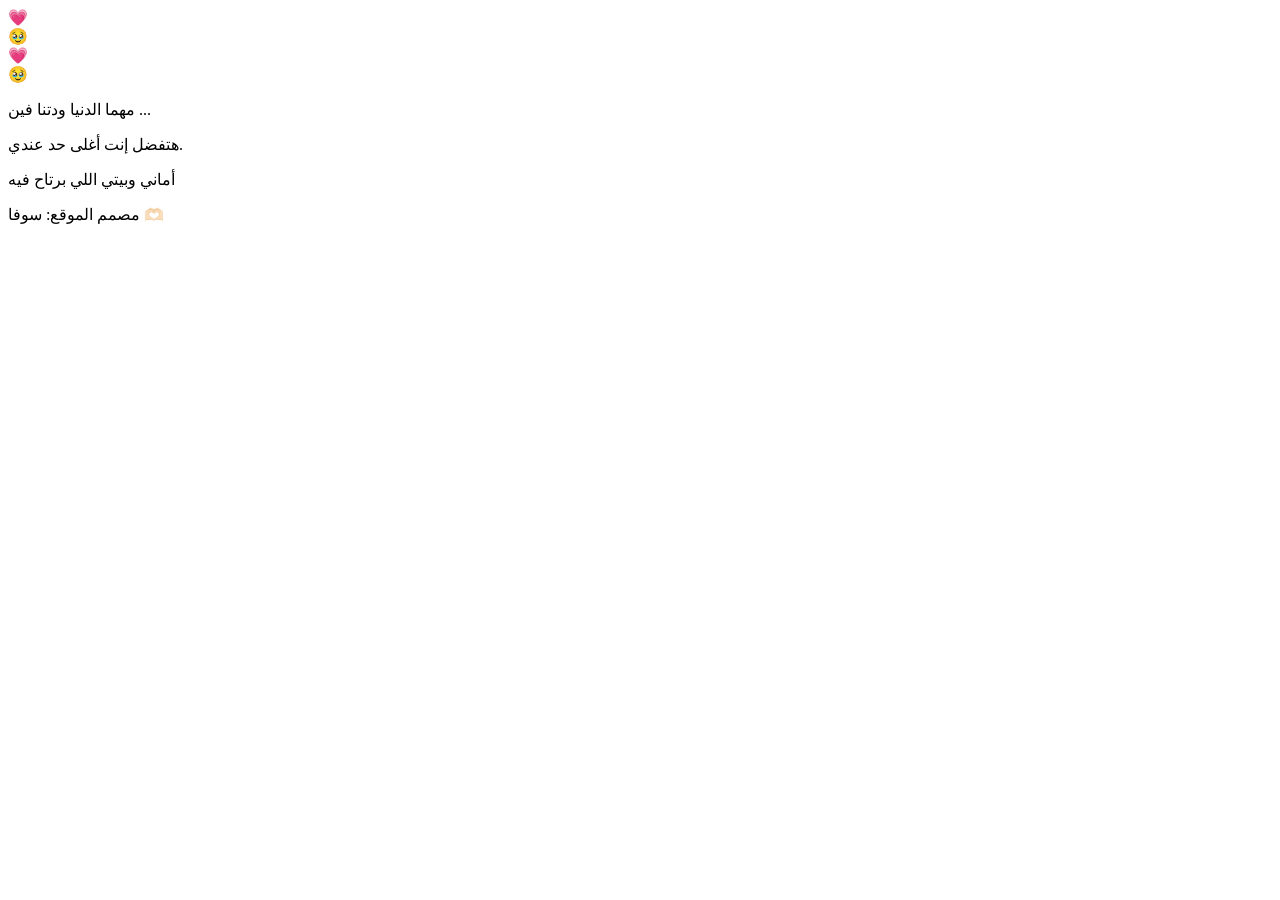
==== final.html @ 06ab9295 "Create final.html" ====
<!DOCTYPE html>
<html>
<head>
<meta charset="UTF-8">
<title>Love 💖</title>
<link rel="stylesheet" href="style.css">
</head>

<body class="final-page">

<div class="floating">💗</div>
<div class="floating">🥹</div>
<div class="floating">💗</div>
<div class="floating">🥹</div>

<div class="final-text">
  <p class="line">مهما الدنيا ودتنا فين ...</p>
  <p class="line">هتفضل إنت أغلى حد عندي.</p>
  <p class="line">أماني وبيتي اللي برتاح فيه</p>
  <p class="credit">مصمم الموقع: سوفا 🫶🏻</p>
</div>

</body>
</html>
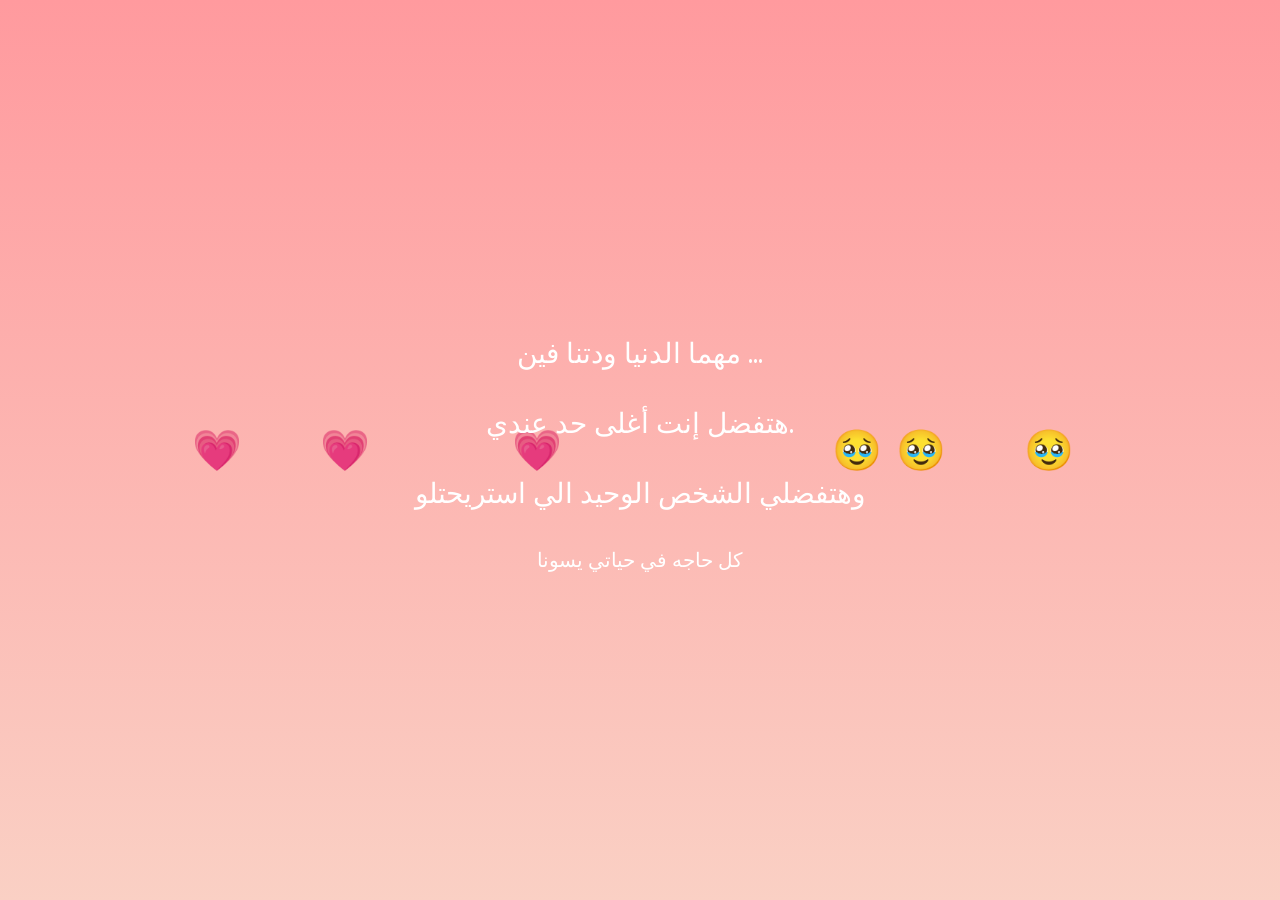
==== commit 907d471e: "Update final.html" ====
--- a/final.html
+++ b/final.html
@@ -1,24 +1,31 @@
 <!DOCTYPE html>
-<html>
+<html lang="ar">
 <head>
-<meta charset="UTF-8">
-<title>Love 💖</title>
-<link rel="stylesheet" href="style.css">
+  <meta charset="UTF-8">
+  <!-- موبايل -->
+  <meta name="viewport" content="width=device-width, initial-scale=1.0">
+  <title>Love 💖</title>
+  <link rel="stylesheet" href="style.css">
 </head>
 
 <body class="final-page">
 
-<div class="floating">💗</div>
-<div class="floating">🥹</div>
-<div class="floating">💗</div>
-<div class="floating">🥹</div>
+  <div class="final-text">
+    <p class="line" style="animation-delay:1s">مهما الدنيا ودتنا فين ...</p>
+    <p class="line" style="animation-delay:3s">هتفضل إنت أغلى حد عندي.</p>
+    <p class="line" style="animation-delay:5s">وهتفضلي الشخص الوحيد الي استريحتلو </p>
+    <p class="credit" style="animation-delay:7s">كل حاجه في حياتي يسونا</p>
+  </div>
 
-<div class="final-text">
-  <p class="line">مهما الدنيا ودتنا فين ...</p>
-  <p class="line">هتفضل إنت أغلى حد عندي.</p>
-  <p class="line">أماني وبيتي اللي برتاح فيه</p>
-  <p class="credit">مصمم الموقع: سوفا 🫶🏻</p>
-</div>
+  <!-- الإيموجي تظهر مع كل سطر -->
+  <div class="floating" style="left:15%; animation-delay:1s">💗</div>
+  <div class="floating" style="left:70%; animation-delay:1s">🥹</div>
+
+  <div class="floating" style="left:25%; animation-delay:3s">💗</div>
+  <div class="floating" style="left:80%; animation-delay:3s">🥹</div>
+
+  <div class="floating" style="left:40%; animation-delay:5s">💗</div>
+  <div class="floating" style="left:65%; animation-delay:5s">🥹</div>
 
 </body>
 </html>
--- a/style.css
+++ b/style.css
@@ -0,0 +1,219 @@
+@import url('https://fonts.googleapis.com/css2?family=Pacifico&family=Poppins&display=swap');
+
+body {
+  margin: 0;
+  height: 100vh;
+  background: linear-gradient(to bottom, #ff9a9e, #fad0c4);
+  display: flex;
+  justify-content: center;
+  align-items: center;
+  font-family: 'Poppins', sans-serif;
+  overflow: hidden;
+}
+
+.card {
+  background: white;
+  padding: 30px;
+  border-radius: 25px;
+  width: 300px;
+  text-align: center;
+  box-shadow: 0 20px 40px rgba(0,0,0,0.15);
+  z-index: 10;
+}
+
+.card h2 {
+  font-family: 'Pacifico', cursive;
+  color: #ff5e8e;
+  margin-bottom: 20px;
+}
+
+input {
+  width: 100%;
+  padding: 12px;
+  border-radius: 20px;
+  border: 2px solid #ffd1dc;
+  outline: none;
+  font-size: 16px;
+}
+
+button {
+  margin-top: 20px;
+  width: 100%;
+  padding: 12px;
+  border: none;
+  border-radius: 25px;
+  background: #ff6f9c;
+  color: white;
+  font-size: 18px;
+  cursor: pointer;
+  font-weight: bold;
+}
+
+button:hover {
+  background: #ff4f88;
+}
+
+/* اهتزاز عند الغلط */
+.shake {
+  animation: shake 0.4s;
+}
+
+@keyframes shake {
+  0% { transform: translateX(0); }
+  25% { transform: translateX(-5px); }
+  50% { transform: translateX(5px); }
+  75% { transform: translateX(-5px); }
+  100% { transform: translateX(0); }
+}
+
+/* القلوب */
+.heart {
+  position: absolute;
+  top: -10px;
+  animation: fall 4s linear forwards;
+}
+
+@keyframes fall {
+  to {
+    transform: translateY(110vh);
+    opacity: 0;
+  }
+}
+.rose-page {
+  background: linear-gradient(to bottom, #ff9a9e, #fad0c4);
+  display: flex;
+  flex-direction: column;
+  justify-content: center;
+  align-items: center;
+}
+
+.tap-text {
+  font-family: 'Sacramento', cursive;
+  color: white;
+  font-size: 42px;
+  margin-bottom: 30px;
+}
+
+
+.rose {
+  font-size: 100px;
+  cursor: pointer;
+  animation: pulse 1.5s infinite;
+}
+
+@keyframes pulse {
+  0% { transform: scale(1); }
+  50% { transform: scale(1.2); }
+  100% { transform: scale(1); }
+}
+@keyframes floatUp {
+  to {
+    transform: translateY(-100vh);
+    opacity: 0;
+  }
+}
+.note {
+  position: absolute;
+  bottom: 50px;
+  background: white;
+  padding: 25px;
+  border-radius: 20px;
+  width: 280px;
+  text-align: center;
+  display: none;
+  box-shadow: 0 15px 30px rgba(0,0,0,0.2);
+}
+
+.note p {
+  color: #ff5e8e;
+  font-size: 18px;
+}
+.mem-page {
+  background: linear-gradient(to bottom, #ff9a9e, #fad0c4);
+  text-align: center;
+  padding: 20px;
+}
+
+.mem-title {
+  font-family: 'Pacifico', cursive;
+  color: white;
+  font-size: 32px;
+}
+
+.video-box iframe {
+  width: 300px;
+  height: 170px;
+  border-radius: 20px;
+  margin: 20px 0;
+}
+
+.mem-photo {
+  width: 250px;
+  border-radius: 20px;
+  cursor: pointer;
+  transition: 0.5s;
+}
+
+.counter {
+  margin-top: 20px;
+  color: white;
+  font-size: 20px;
+}
+
+.next-btn {
+  margin-top: 20px;
+  padding: 10px 30px;
+  background: white;
+  border: none;
+  border-radius: 20px;
+  color: #ff5e8e;
+  font-size: 18px;
+  cursor: pointer;
+}
+.final-page {
+  background: linear-gradient(to bottom, #ff9a9e, #fad0c4);
+  height: 100vh;
+  overflow: hidden;
+  display: flex;
+  justify-content: center;
+  align-items: center;
+}
+
+.final-text {
+  text-align: center;
+  color: white;
+  font-size: 28px;
+  z-index: 10;
+}
+
+.line {
+  opacity: 0;
+  animation: fadeIn 2s forwards;
+}
+
+.line:nth-child(1) { animation-delay: 1s; }
+.line:nth-child(2) { animation-delay: 3s; }
+.line:nth-child(3) { animation-delay: 5s; }
+
+.credit {
+  margin-top: 30px;
+  font-size: 20px;
+  opacity: 0;
+  animation: fadeIn 2s forwards;
+  animation-delay: 7s;
+}
+
+@keyframes fadeIn {
+  to { opacity: 1; }
+}
+
+.floating {
+  position: absolute;
+  font-size: 40px;
+  animation: floatUp 6s linear infinite;
+}
+
+.floating:nth-child(1) { left: 10%; animation-delay: 0s; }
+.floating:nth-child(2) { left: 30%; animation-delay: 2s; }
+.floating:nth-child(3) { left: 60%; animation-delay: 4s; }
+.floating:nth-child(4) { left: 80%; animation-delay: 1s; }
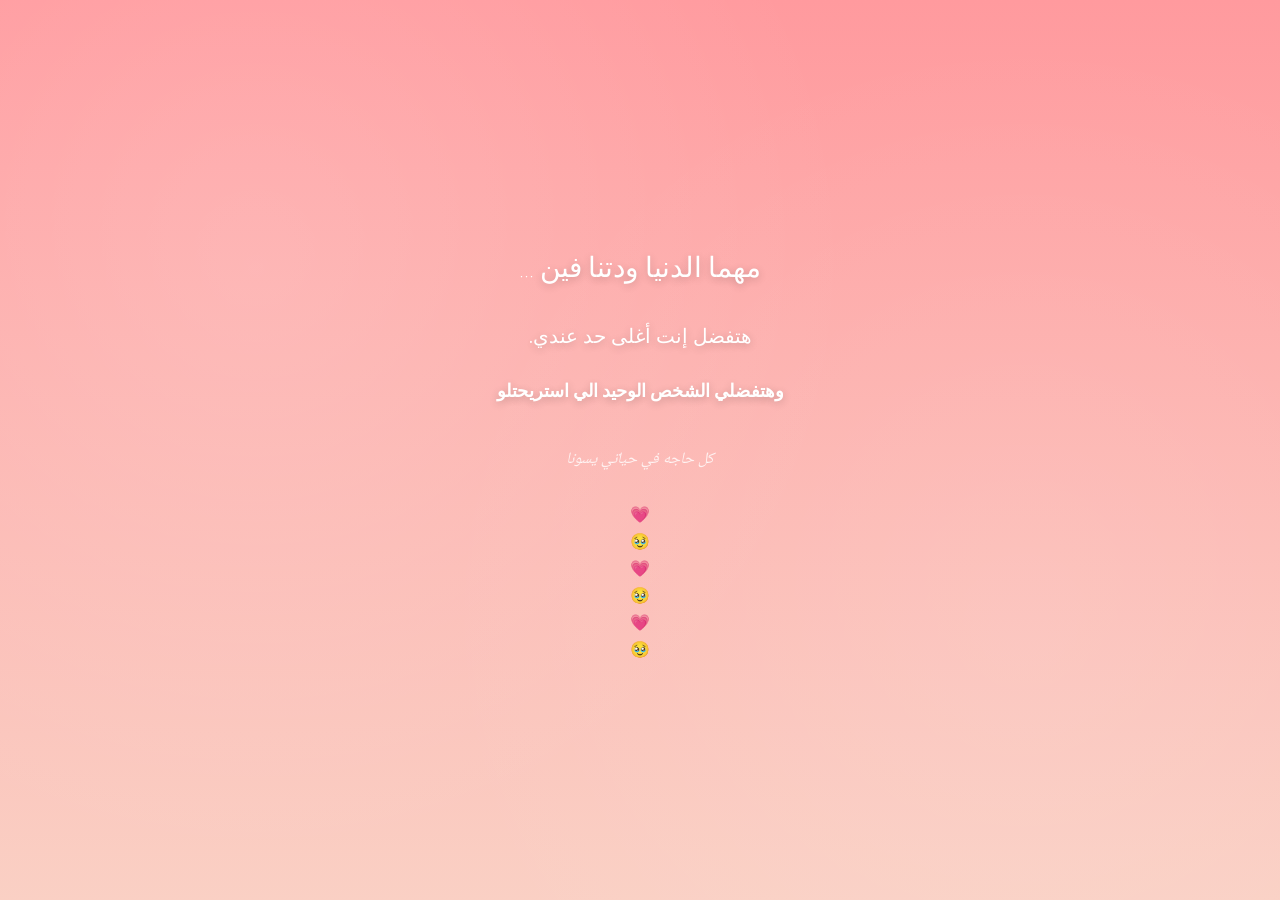
==== commit 3c35ef49: "Update final.html" ====
--- a/final.html
+++ b/final.html
@@ -1,11 +1,28 @@
 <!DOCTYPE html>
-<html lang="ar">
+<html lang="ar" dir="rtl">
 <head>
   <meta charset="UTF-8">
-  <!-- موبايل -->
   <meta name="viewport" content="width=device-width, initial-scale=1.0">
   <title>Love 💖</title>
   <link rel="stylesheet" href="style.css">
+  <!-- إضافة خط عربي لتحسين العرض -->
+  <link rel="preconnect" href="https://fonts.googleapis.com">
+  <link rel="preconnect" href="https://fonts.gstatic.com" crossorigin>
+  <link href="https://fonts.googleapis.com/css2?family=Noto+Naskh+Arabic:wght@400;500;600;700&display=swap" rel="stylesheet">
+  <style>
+    /* CSS احتياطي إذا لم يحمل style.css */
+    body {
+      margin: 0;
+      padding: 0;
+      font-family: 'Noto Naskh Arabic', serif;
+      background: linear-gradient(135deg, #ffafbd, #ffc3a0);
+      min-height: 100vh;
+      display: flex;
+      justify-content: center;
+      align-items: center;
+      overflow: hidden;
+    }
+  </style>
 </head>
 
 <body class="final-page">
@@ -13,7 +30,7 @@
   <div class="final-text">
     <p class="line" style="animation-delay:1s">مهما الدنيا ودتنا فين ...</p>
     <p class="line" style="animation-delay:3s">هتفضل إنت أغلى حد عندي.</p>
-    <p class="line" style="animation-delay:5s">وهتفضلي الشخص الوحيد الي استريحتلو </p>
+    <p class="line" style="animation-delay:5s">وهتفضلي الشخص الوحيد الي استريحتلو</p>
     <p class="credit" style="animation-delay:7s">كل حاجه في حياتي يسونا</p>
   </div>
 
@@ -28,4 +45,4 @@
   <div class="floating" style="left:65%; animation-delay:5s">🥹</div>
 
 </body>
-</html>
+</html>
--- a/style.css
+++ b/style.css
@@ -1,219 +1,702 @@
-@import url('https://fonts.googleapis.com/css2?family=Pacifico&family=Poppins&display=swap');
+@import url('https://fonts.googleapis.com/css2?family=Pacifico&family=Poppins&family=Cairo:wght@400;700&family=Sacramento&display=swap');
+
+/* ===== أساسيات محسنة ===== */
+*{ 
+  box-sizing:border-box; 
+  margin:0; 
+  padding:0;
+}
+
+:root{
+  --pink1:#ff9a9e;
+  --pink2:#fad0c4;
+  --accent:#ff5e8e;
+  --accent-dark:#d94a74;
+  --shadow:0 10px 30px rgba(0,0,0,0.1);
+  --transition:all 0.3s cubic-bezier(0.4, 0, 0.2, 1);
+}
 
 body {
-  margin: 0;
-  height: 100vh;
-  background: linear-gradient(to bottom, #ff9a9e, #fad0c4);
+  min-height: 100vh;
+  background: linear-gradient(135deg, var(--pink1) 0%, var(--pink2) 100%);
   display: flex;
   justify-content: center;
   align-items: center;
   font-family: 'Poppins', sans-serif;
+  overflow-x: hidden;
+  position: relative;
+}
+
+/* عربي */
+.ar { font-family: 'Cairo', sans-serif; }
+
+/* خلفية متحركة محسنة */
+.bg-animation {
+  position: fixed;
+  top: 0;
+  left: 0;
+  width: 100%;
+  height: 100%;
+  z-index: -2;
   overflow: hidden;
 }
 
+.bg-bubble {
+  position: absolute;
+  border-radius: 50%;
+  background: radial-gradient(circle, rgba(255,255,255,0.15) 0%, rgba(255,255,255,0) 70%);
+  animation: floatBubble 20s infinite linear;
+}
+
+.bg-bubble:nth-child(1) {
+  width: 300px;
+  height: 300px;
+  top: 10%;
+  left: 5%;
+  animation-duration: 25s;
+  animation-delay: 0s;
+}
+
+.bg-bubble:nth-child(2) {
+  width: 200px;
+  height: 200px;
+  top: 60%;
+  right: 10%;
+  animation-duration: 20s;
+  animation-delay: 5s;
+}
+
+.bg-bubble:nth-child(3) {
+  width: 150px;
+  height: 150px;
+  bottom: 20%;
+  left: 20%;
+  animation-duration: 30s;
+  animation-delay: 10s;
+}
+
+@keyframes floatBubble {
+  0%, 100% {
+    transform: translate(0, 0) rotate(0deg);
+  }
+  33% {
+    transform: translate(30px, -50px) rotate(120deg);
+  }
+  66% {
+    transform: translate(-20px, 20px) rotate(240deg);
+  }
+}
+
+/* ===== الصفحة الأولى محسنة ===== */
 .card {
-  background: white;
-  padding: 30px;
-  border-radius: 25px;
-  width: 300px;
+  background: rgba(255, 255, 255, 0.95);
+  backdrop-filter: blur(10px);
+  padding: 30px 25px;
+  border-radius: 30px;
+  width: min(92vw, 350px);
   text-align: center;
-  box-shadow: 0 20px 40px rgba(0,0,0,0.15);
+  box-shadow: var(--shadow), 0 0 50px rgba(255, 94, 142, 0.2);
+  position: relative;
   z-index: 10;
+  transform: translateY(20px);
+  animation: cardEntrance 0.8s cubic-bezier(0.34, 1.56, 0.64, 1) forwards;
+}
+
+@keyframes cardEntrance {
+  to {
+    transform: translateY(0);
+    opacity: 1;
+  }
 }
 
 .card h2 {
   font-family: 'Pacifico', cursive;
-  color: #ff5e8e;
+  color: var(--accent);
   margin-bottom: 20px;
+  font-size: 2.2rem;
+  text-shadow: 2px 2px 4px rgba(0,0,0,0.1);
+  animation: titleGlow 2s infinite alternate;
+}
+
+@keyframes titleGlow {
+  from {
+    text-shadow: 2px 2px 4px rgba(0,0,0,0.1);
+  }
+  to {
+    text-shadow: 2px 2px 10px rgba(255, 94, 142, 0.3);
+  }
+}
+
+.input-group {
+  position: relative;
+  margin: 20px 0;
+}
+
+.input-icon {
+  position: absolute;
+  left: 15px;
+  top: 50%;
+  transform: translateY(-50%);
+  color: var(--accent);
+  font-size: 1.2rem;
 }
 
 input {
   width: 100%;
-  padding: 12px;
-  border-radius: 20px;
-  border: 2px solid #ffd1dc;
+  padding: 15px 15px 15px 45px;
+  border-radius: 25px;
+  border: 2px solid transparent;
   outline: none;
   font-size: 16px;
+  background: rgba(255, 255, 255, 0.9);
+  transition: var(--transition);
+  box-shadow: 0 4px 15px rgba(0,0,0,0.05);
+}
+
+input:focus {
+  border-color: var(--accent);
+  box-shadow: 0 4px 20px rgba(255, 94, 142, 0.2);
+  transform: translateY(-2px);
 }
 
 button {
   margin-top: 20px;
   width: 100%;
-  padding: 12px;
+  padding: 15px;
   border: none;
-  border-radius: 25px;
-  background: #ff6f9c;
+  border-radius: 30px;
+  background: linear-gradient(135deg, var(--accent) 0%, var(--accent-dark) 100%);
   color: white;
   font-size: 18px;
   cursor: pointer;
   font-weight: bold;
+  transition: var(--transition);
+  position: relative;
+  overflow: hidden;
+  z-index: 1;
+}
+
+button::before {
+  content: '';
+  position: absolute;
+  top: 0;
+  left: -100%;
+  width: 100%;
+  height: 100%;
+  background: linear-gradient(90deg, transparent, rgba(255,255,255,0.3), transparent);
+  transition: 0.5s;
+  z-index: -1;
 }
 
 button:hover {
-  background: #ff4f88;
-}
-
-/* اهتزاز عند الغلط */
+  transform: translateY(-3px);
+  box-shadow: 0 10px 25px rgba(255, 94, 142, 0.3);
+}
+
+button:hover::before {
+  left: 100%;
+}
+
+button:active {
+  transform: translateY(-1px);
+}
+
+/* اهتزاز محسن */
+@keyframes shake {
+  0%, 100% { transform: translateX(0); }
+  10%, 30%, 50%, 70%, 90% { transform: translateX(-5px); }
+  20%, 40%, 60%, 80% { transform: translateX(5px); }
+}
+
 .shake {
-  animation: shake 0.4s;
-}
-
-@keyframes shake {
-  0% { transform: translateX(0); }
-  25% { transform: translateX(-5px); }
-  50% { transform: translateX(5px); }
-  75% { transform: translateX(-5px); }
-  100% { transform: translateX(0); }
-}
-
-/* القلوب */
+  animation: shake 0.6s cubic-bezier(0.36, 0.07, 0.19, 0.97) both;
+}
+
+/* القلوب الساقطة محسنة */
+.heart-container {
+  position: fixed;
+  top: 0;
+  left: 0;
+  width: 100%;
+  height: 100%;
+  pointer-events: none;
+  z-index: 5;
+}
+
 .heart {
   position: absolute;
-  top: -10px;
-  animation: fall 4s linear forwards;
+  font-size: 24px;
+  top: -50px;
+  opacity: 0.8;
+  animation: fall linear forwards;
+  filter: drop-shadow(0 0 3px rgba(255,255,255,0.5));
 }
 
 @keyframes fall {
   to {
-    transform: translateY(110vh);
+    transform: translateY(calc(100vh + 50px)) rotate(360deg);
     opacity: 0;
   }
 }
+
+/* ===== صفحة الوردة محسنة ===== */
 .rose-page {
-  background: linear-gradient(to bottom, #ff9a9e, #fad0c4);
+  min-height: 100vh;
   display: flex;
   flex-direction: column;
   justify-content: center;
   align-items: center;
+  position: relative;
+  overflow: hidden;
 }
 
 .tap-text {
   font-family: 'Sacramento', cursive;
-  color: white;
-  font-size: 42px;
+  color: #fff;
+  font-size: 3.5rem;
   margin-bottom: 30px;
-}
-
+  text-align: center;
+  position: relative;
+  z-index: 10;
+  text-shadow: 0 2px 10px rgba(0,0,0,0.2);
+  animation: textFloat 3s ease-in-out infinite;
+}
+
+@keyframes textFloat {
+  0%, 100% { transform: translateY(0); }
+  50% { transform: translateY(-10px); }
+}
+
+.rose-container {
+  position: relative;
+  z-index: 10;
+  cursor: pointer;
+  transition: transform 0.3s;
+}
+
+.rose-container:hover {
+  transform: scale(1.05);
+}
 
 .rose {
-  font-size: 100px;
+  font-size: 8rem;
+  animation: rosePulse 2s infinite;
+  filter: drop-shadow(0 0 20px rgba(255,255,255,0.3));
+}
+
+@keyframes rosePulse {
+  0%, 100% {
+    transform: scale(1) rotate(0deg);
+  }
+  25% {
+    transform: scale(1.1) rotate(-5deg);
+  }
+  75% {
+    transform: scale(1.1) rotate(5deg);
+  }
+}
+
+.petal {
+  position: absolute;
+  font-size: 2rem;
+  opacity: 0.8;
+  pointer-events: none;
+  z-index: 1;
+}
+
+/* تطاير الإيموجي محسن */
+.emoji-float {
+  position: fixed;
+  font-size: 2rem;
+  opacity: 0;
+  pointer-events: none;
+  z-index: 8;
+  animation: floatUp 3s ease-out forwards;
+  filter: drop-shadow(0 0 5px rgba(255,255,255,0.5));
+}
+
+@keyframes floatUp {
+  0% {
+    opacity: 1;
+    transform: translateY(0) scale(1);
+  }
+  100% {
+    opacity: 0;
+    transform: translateY(-100vh) scale(0.5);
+  }
+}
+
+/* النوتة محسنة */
+.note {
+  position: fixed;
+  bottom: 40px;
+  left: 50%;
+  transform: translateX(-50%) scale(0.8);
+  background: rgba(255, 255, 255, 0.95);
+  backdrop-filter: blur(10px);
+  padding: 25px;
+  border-radius: 25px;
+  width: min(90vw, 350px);
+  text-align: center;
+  box-shadow: 0 20px 50px rgba(0,0,0,0.2);
+  z-index: 20;
+  opacity: 0;
+  transition: all 0.5s cubic-bezier(0.68, -0.55, 0.265, 1.55);
+}
+
+.note.show {
+  opacity: 1;
+  transform: translateX(-50%) scale(1);
+}
+
+.note p {
+  color: var(--accent);
+  font-size: 1.1rem;
+  line-height: 1.6;
+  margin: 0;
+}
+
+.note-close {
+  position: absolute;
+  top: 10px;
+  right: 15px;
+  background: none;
+  border: none;
+  color: var(--accent);
+  font-size: 1.5rem;
   cursor: pointer;
-  animation: pulse 1.5s infinite;
-}
-
-@keyframes pulse {
-  0% { transform: scale(1); }
-  50% { transform: scale(1.2); }
-  100% { transform: scale(1); }
-}
-@keyframes floatUp {
-  to {
-    transform: translateY(-100vh);
-    opacity: 0;
-  }
-}
-.note {
-  position: absolute;
-  bottom: 50px;
-  background: white;
-  padding: 25px;
-  border-radius: 20px;
-  width: 280px;
-  text-align: center;
-  display: none;
-  box-shadow: 0 15px 30px rgba(0,0,0,0.2);
-}
-
-.note p {
-  color: #ff5e8e;
-  font-size: 18px;
-}
-.mem-page {
-  background: linear-gradient(to bottom, #ff9a9e, #fad0c4);
-  text-align: center;
-  padding: 20px;
-}
-
-.mem-title {
-  font-family: 'Pacifico', cursive;
-  color: white;
-  font-size: 32px;
-}
-
-.video-box iframe {
-  width: 300px;
-  height: 170px;
-  border-radius: 20px;
-  margin: 20px 0;
-}
-
-.mem-photo {
-  width: 250px;
-  border-radius: 20px;
-  cursor: pointer;
-  transition: 0.5s;
-}
-
-.counter {
-  margin-top: 20px;
-  color: white;
-  font-size: 20px;
-}
-
-.next-btn {
-  margin-top: 20px;
-  padding: 10px 30px;
-  background: white;
-  border: none;
-  border-radius: 20px;
-  color: #ff5e8e;
-  font-size: 18px;
-  cursor: pointer;
-}
+  width: 30px;
+  height: 30px;
+  border-radius: 50%;
+  display: flex;
+  align-items: center;
+  justify-content: center;
+  transition: var(--transition);
+}
+
+.note-close:hover {
+  background: rgba(255, 94, 142, 0.1);
+}
+
+/* ===== صفحة الختام الأصلية مع تحسينات بسيطة ===== */
 .final-page {
-  background: linear-gradient(to bottom, #ff9a9e, #fad0c4);
-  height: 100vh;
-  overflow: hidden;
+  background: linear-gradient(to bottom, var(--pink1), var(--pink2));
+  min-height: 100vh;
   display: flex;
+  flex-direction: column;
   justify-content: center;
   align-items: center;
+  position: relative;
+  overflow: hidden;
+  padding: 20px;
+}
+
+.final-content {
+  position: relative;
+  z-index: 20;
+  text-align: center;
+  max-width: 600px;
 }
 
 .final-text {
+  color: #fff;
   text-align: center;
-  color: white;
-  font-size: 28px;
-  z-index: 10;
+  position: relative;
+  z-index: 20;
+  margin-bottom: 30px;
 }
 
 .line {
+  color: #fff;
+  font-size: 22px;
+  font-family: 'Poppins', sans-serif;
+  margin: 15px 0;
+  text-shadow: 0 2px 8px rgba(0, 0, 0, 0.2);
   opacity: 0;
   animation: fadeIn 2s forwards;
-}
-
-.line:nth-child(1) { animation-delay: 1s; }
-.line:nth-child(2) { animation-delay: 3s; }
-.line:nth-child(3) { animation-delay: 5s; }
+  line-height: 1.6;
+}
+
+.line:nth-child(1) {
+  animation-delay: 1s;
+  font-size: 28px;
+  font-family: 'Sacramento', cursive;
+  margin-bottom: 25px;
+}
+
+.line:nth-child(2) {
+  animation-delay: 3s;
+  font-size: 20px;
+  margin: 20px 0;
+}
+
+.line:nth-child(3) {
+  animation-delay: 5s;
+  font-size: 18px;
+  font-weight: bold;
+  margin-top: 25px;
+}
 
 .credit {
-  margin-top: 30px;
-  font-size: 20px;
   opacity: 0;
-  animation: fadeIn 2s forwards;
-  animation-delay: 7s;
+  animation: fadeIn 2s 7s forwards;
+  color: rgba(255, 255, 255, 0.8);
+  font-size: 16px;
+  margin-top: 40px;
+  position: relative;
+  z-index: 20;
+  font-style: italic;
 }
 
 @keyframes fadeIn {
-  to { opacity: 1; }
-}
-
-.floating {
-  position: absolute;
+  to {
+    opacity: 1;
+  }
+}
+
+/* القلب العائم الأصلي مع تحسينات */
+.floating-heart {
+  position: absolute;
+  font-size: 36px;
+  animation: floatUp 6s linear infinite;
+  z-index: 1;
+  opacity: 0.7;
+  pointer-events: none;
+  filter: drop-shadow(0 0 5px rgba(255, 255, 255, 0.3));
+}
+
+.floating-heart:nth-child(1) {
+  left: 10%;
+  top: 20%;
+  animation-delay: 0s;
+  font-size: 32px;
+}
+
+.floating-heart:nth-child(2) {
+  left: 30%;
+  top: 60%;
+  animation-delay: 2s;
   font-size: 40px;
-  animation: floatUp 6s linear infinite;
-}
-
-.floating:nth-child(1) { left: 10%; animation-delay: 0s; }
-.floating:nth-child(2) { left: 30%; animation-delay: 2s; }
-.floating:nth-child(3) { left: 60%; animation-delay: 4s; }
-.floating:nth-child(4) { left: 80%; animation-delay: 1s; }
+}
+
+.floating-heart:nth-child(3) {
+  left: 60%;
+  top: 30%;
+  animation-delay: 4s;
+  font-size: 28px;
+}
+
+.floating-heart:nth-child(4) {
+  left: 80%;
+  top: 70%;
+  animation-delay: 1s;
+  font-size: 36px;
+}
+
+.floating-heart:nth-child(5) {
+  left: 20%;
+  top: 80%;
+  animation-delay: 3s;
+  font-size: 45px;
+}
+
+.floating-heart:nth-child(6) {
+  left: 70%;
+  top: 15%;
+  animation-delay: 5s;
+  font-size: 30px;
+}
+
+@keyframes floatUp {
+  0% {
+    transform: translateY(100vh) rotate(0deg);
+    opacity: 0;
+  }
+  10% {
+    opacity: 0.7;
+  }
+  90% {
+    opacity: 0.7;
+  }
+  100% {
+    transform: translateY(-100px) rotate(360deg);
+    opacity: 0;
+  }
+}
+
+/* تأثير خلفية ناعم */
+.final-page::before {
+  content: "";
+  position: absolute;
+  top: 0;
+  left: 0;
+  right: 0;
+  bottom: 0;
+  background: 
+    radial-gradient(circle at 20% 30%, rgba(255, 255, 255, 0.15) 0%, transparent 50%),
+    radial-gradient(circle at 80% 70%, rgba(255, 255, 255, 0.1) 0%, transparent 50%);
+  animation: softPulse 8s ease-in-out infinite alternate;
+  z-index: 1;
+}
+
+@keyframes softPulse {
+  0% {
+    opacity: 0.6;
+  }
+  100% {
+    opacity: 1;
+  }
+}
+
+/* زر الرجوع */
+.back-button {
+  position: fixed;
+  bottom: 30px;
+  left: 50%;
+  transform: translateX(-50%);
+  padding: 12px 30px;
+  background: rgba(255, 255, 255, 0.9);
+  color: var(--accent);
+  border: none;
+  border-radius: 30px;
+  font-size: 16px;
+  font-weight: bold;
+  cursor: pointer;
+  z-index: 30;
+  box-shadow: 0 5px 20px rgba(0, 0, 0, 0.15);
+  transition: all 0.3s ease;
+  opacity: 0;
+  animation: fadeIn 1s 8s forwards;
+}
+
+.back-button:hover {
+  background: white;
+  transform: translateX(-50%) translateY(-2px);
+  box-shadow: 0 8px 25px rgba(0, 0, 0, 0.2);
+}
+
+/* تحسينات للجوال */
+@media (max-width: 768px) {
+  .final-page {
+    padding: 15px;
+  }
+  
+  .line:nth-child(1) {
+    font-size: 24px;
+  }
+  
+  .line:nth-child(2) {
+    font-size: 18px;
+  }
+  
+  .line:nth-child(3) {
+    font-size: 16px;
+  }
+  
+  .floating-heart {
+    font-size: 28px;
+  }
+  
+  .floating-heart:nth-child(1) { font-size: 24px; }
+  .floating-heart:nth-child(2) { font-size: 32px; }
+  .floating-heart:nth-child(3) { font-size: 22px; }
+  .floating-heart:nth-child(4) { font-size: 28px; }
+  .floating-heart:nth-child(5) { font-size: 35px; }
+  .floating-heart:nth-child(6) { font-size: 24px; }
+}
+/* العناصر العائمة */
+.floating-heart {
+  position: absolute;
+  font-size: 2.5rem;
+  opacity: 0.4;
+  animation: floatingHearts 20s linear infinite;
+  z-index: 1;
+  filter: drop-shadow(0 0 5px rgba(255,255,255,0.3));
+}
+
+@keyframes floatingHearts {
+  0% {
+    transform: translateY(100vh) rotate(0deg);
+    opacity: 0;
+  }
+  10% {
+    opacity: 0.4;
+  }
+  90% {
+    opacity: 0.4;
+  }
+  100% {
+    transform: translateY(-100px) rotate(720deg);
+    opacity: 0;
+  }
+}
+
+/* تأثيرات اللمس للموبايل */
+@media (max-width: 768px) {
+  .card {
+    width: 95vw;
+    padding: 25px 20px;
+  }
+  
+  .tap-text {
+    font-size: 2.8rem;
+  }
+  
+  .rose {
+    font-size: 6rem;
+  }
+  
+  .mem-title {
+    font-size: 2rem;
+  }
+  
+  .video-wrapper {
+    height: 200px;
+  }
+  
+  .mem-photo {
+    height: 280px;
+  }
+  
+  .line {
+    font-size: 1.5rem;
+  }
+}
+
+/* إضافة شريط التحمير */
+.progress-bar {
+  position: fixed;
+  top: 0;
+  left: 0;
+  width: 0%;
+  height: 3px;
+  background: linear-gradient(90deg, var(--accent), #ff9a9e);
+  z-index: 1001;
+  transition: width 0.3s ease;
+}
+
+/* تأثير النقر */
+.ripple {
+  position: absolute;
+  border-radius: 50%;
+  background: rgba(255, 255, 255, 0.6);
+  transform: scale(0);
+  animation: rippleEffect 0.6s linear;
+  pointer-events: none;
+}
+
+@keyframes rippleEffect {
+  to {
+    transform: scale(4);
+    opacity: 0;
+  }
+}
+
+/* تحسينات للأداء */
+@media (prefers-reduced-motion: reduce) {
+  * {
+    animation-duration: 0.01ms !important;
+    animation-iteration-count: 1 !important;
+    transition-duration: 0.01ms !important;
+  }
+}
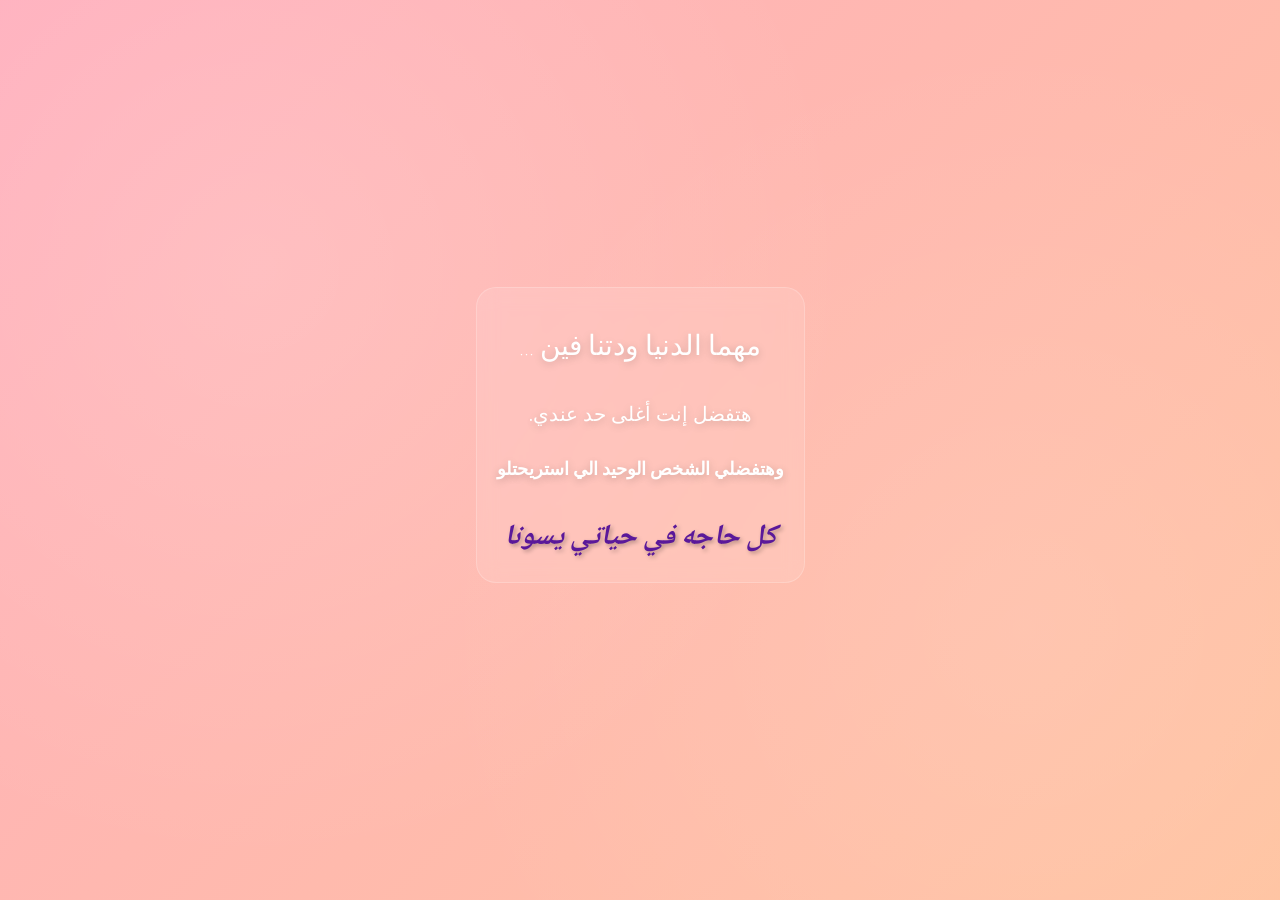
==== commit 43890f1d: "Update final.html" ====
--- a/final.html
+++ b/final.html
@@ -15,7 +15,8 @@
       margin: 0;
       padding: 0;
       font-family: 'Noto Naskh Arabic', serif;
-      background: linear-gradient(135deg, #ffafbd, #ffc3a0);
+      background: linear-gradient(135deg, #050505, #1a1a1a);
+      color: #b5b5b5;
       min-height: 100vh;
       display: flex;
       justify-content: center;
@@ -45,4 +46,4 @@
   <div class="floating" style="left:65%; animation-delay:5s">🥹</div>
 
 </body>
-</html>+</html>
--- a/style.css
+++ b/style.css
@@ -699,4 +699,92 @@
     animation-iteration-count: 1 !important;
     transition-duration: 0.01ms !important;
   }
+}
+/* style.css */
+.final-page {
+  margin: 0;
+  padding: 0;
+  font-family: 'Noto Naskh Arabic', serif;
+  background: linear-gradient(135deg, #ffafbd, #ffc3a0);
+  min-height: 100vh;
+  display: flex;
+  justify-content: center;
+  align-items: center;
+  overflow: hidden;
+}
+
+.final-text {
+  text-align: center;
+  color: #fff;
+  text-shadow: 2px 2px 4px rgba(0, 0, 0, 0.3);
+  z-index: 10;
+  padding: 20px;
+  background: rgba(255, 255, 255, 0.1);
+  backdrop-filter: blur(10px);
+  border-radius: 20px;
+  border: 1px solid rgba(255, 255, 255, 0.2);
+}
+
+.line {
+  font-size: 2.2rem;
+  margin: 20px 0;
+  opacity: 0;
+  animation: fadeInUp 0.8s ease forwards;
+}
+
+.credit {
+  font-size: 1.8rem;
+  margin-top: 30px;
+  opacity: 0;
+  animation: fadeInUp 0.8s ease forwards;
+  color: #5a189a;
+  font-weight: 700;
+}
+
+@keyframes fadeInUp {
+  from {
+    opacity: 0;
+    transform: translateY(20px);
+  }
+  to {
+    opacity: 1;
+    transform: translateY(0);
+  }
+}
+
+.floating {
+  position: absolute;
+  font-size: 2.5rem;
+  opacity: 0;
+  animation: float 3s ease-in-out infinite;
+}
+
+@keyframes float {
+  0%, 100% {
+    transform: translateY(0) rotate(0deg);
+    opacity: 0;
+  }
+  10% {
+    opacity: 1;
+  }
+  50% {
+    opacity: 1;
+    transform: translateY(-50px) rotate(180deg);
+  }
+  90% {
+    opacity: 0;
+  }
+}
+
+/* تصميم متجاوب للجوال */
+@media (max-width: 768px) {
+  .line {
+    font-size: 1.8rem;
+  }
+  .credit {
+    font-size: 1.5rem;
+  }
+  .floating {
+    font-size: 2rem;
+  }
 }
